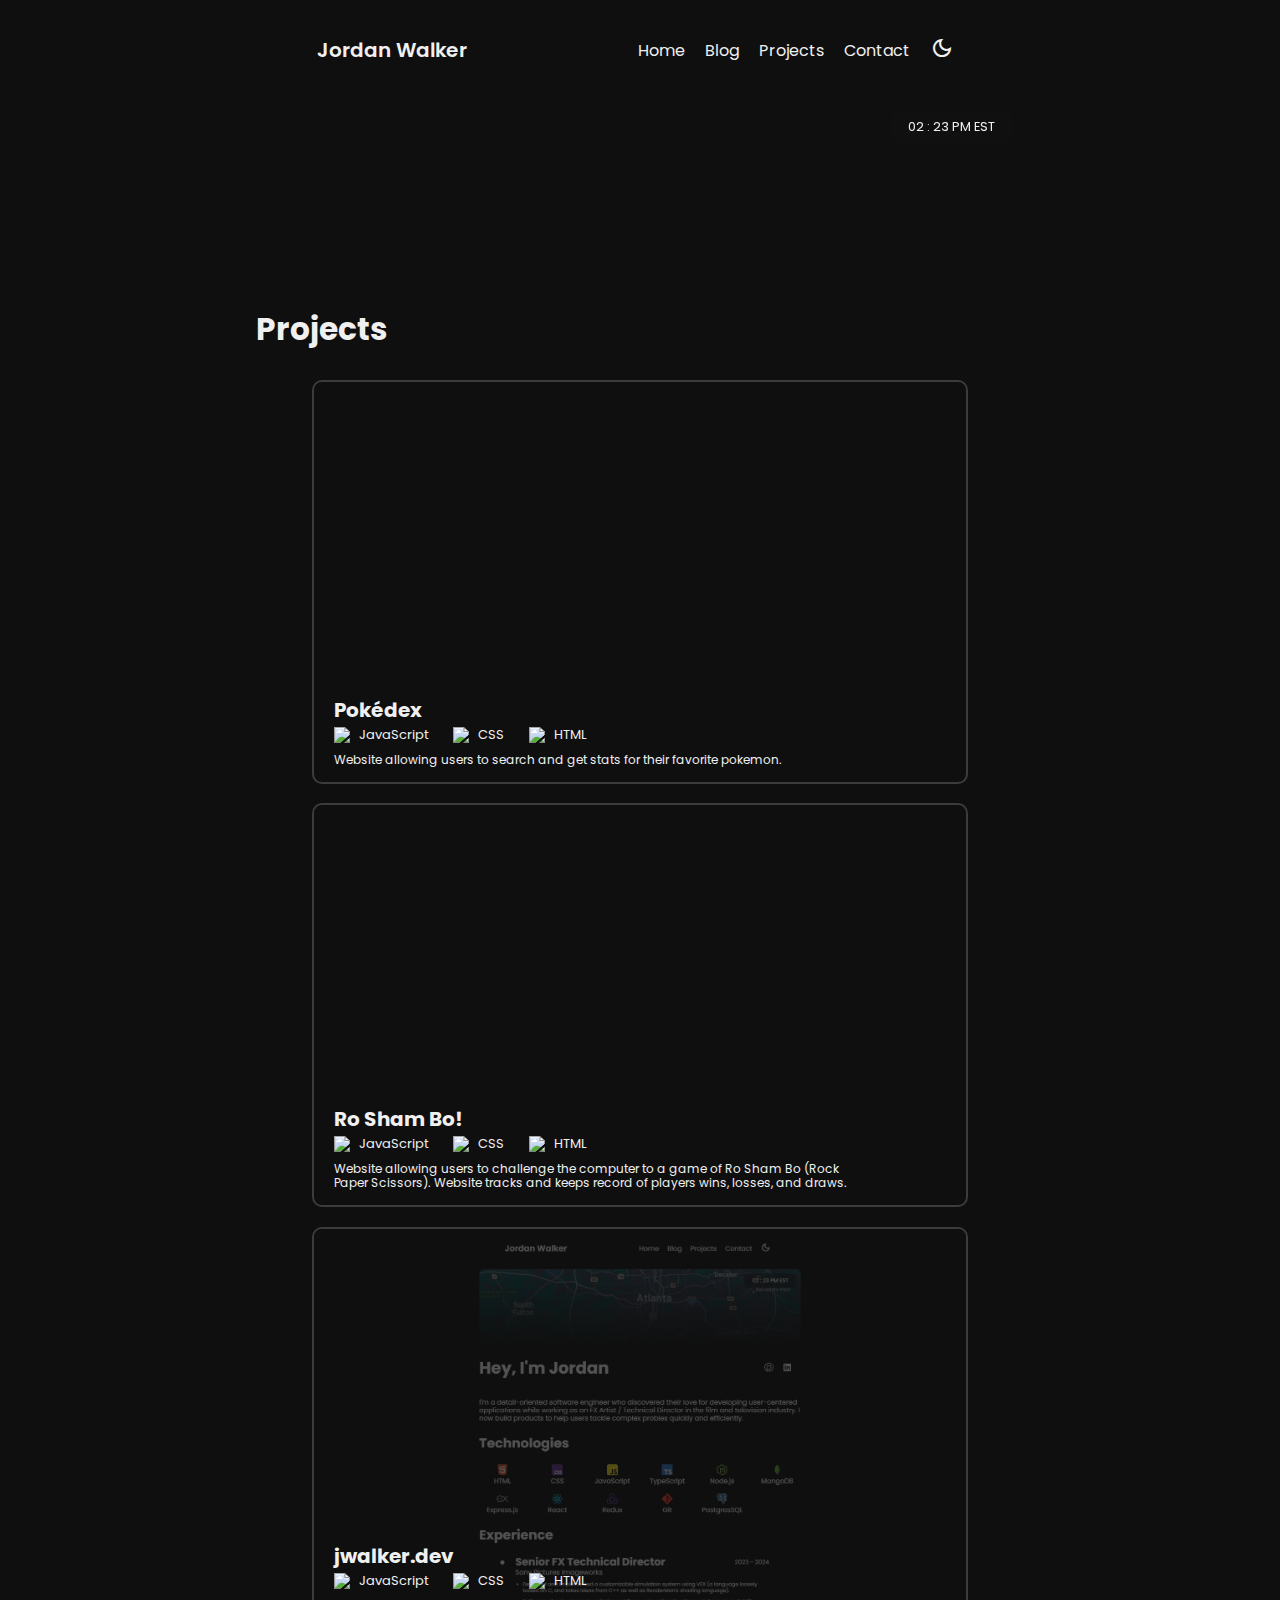
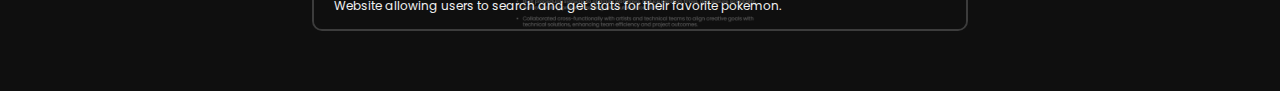
==== src/pages/projects/projects.html @ 344dd741 "addition of projects page, as well as some project thumbnail changes" ====
<!DOCTYPE html>
<html lang="en">
<head>
    <meta charset="UTF-8">
    <meta name="viewport" content="width=device-width, initial-scale=1.0">
    
    <!--Import fonts-->
    <link rel="preconnect" href="https://fonts.googleapis.com">
    <link rel="preconnect" href="https://fonts.gstatic.com" crossorigin>
    <link href="https://fonts.googleapis.com/css2?family=Poppins:ital,wght@0,100;0,200;0,300;0,400;0,500;0,600;0,700;0,800;0,900;1,100;1,200;1,300;1,400;1,500;1,600;1,700;1,800;1,900&family=Roboto:ital,wght@0,100..900;1,100..900&display=swap" rel="stylesheet">

    <!--Import stylesheets-->
    <link rel="stylesheet" href="./../../css/home-page/home-page.css">
    <link rel="stylesheet" href="https://fonts.googleapis.com/css2?family=Material+Symbols+Outlined:opsz,wght,FILL,GRAD@20..48,100..700,0..1,-50..200&icon_names=dark_mode" />
    
    <title>Jordan Walker - Projects</title>
</head>
<body>
    <header>
        <nav class="nav-container">
            <div class="logo-container">
                <span class="logo-text">Jordan Walker</span>
            </div>
            <ul class="nav-list">
                <a href="./../../../index.html">
                    <li class="nav-list-item">Home</li>
                </a>
                <a href="#">
                    <li class="nav-list-item">Blog</li>
                </a>
                <a href="./projects.html">
                    <li class="nav-list-item">Projects</li>
                </a>
                <a href="#">
                    <li class="nav-list-item">Contact</li>
                </a>
                <div class="button">
                    <div class="img-container nav-list-item">
                        <span class="material-symbols-outlined">
                            dark_mode
                        </span>
                    </div>
                </div>
            </ul>
        </nav>
    </header>
    <main>
        <div class="banner-container">
           <div class="clock-container">
                <div class="time">
                    <span class="hrs">02</span>
                    <span class="divider">:</span>
                    <span class="minutes">23</span>
                    <span class="meridiem">PM</span>
                    <span class="time-zone">EST</span>
                </div>
           </div>
        </div>
        <section class="projects">
            <h3>Projects</h3>
            <div class="project-gallery">
                <section class="project" id="project-001">
                    <div class="project-filter">
                        <div class="project-info">
                            <h5 class="project-title">Pokédex</h5>
                            <div class="project-technologies">
                                <div class="tech-info">
                                    <img class="project-icon" src="./../../../src/assets/imgs/home-page/icons/javascript-icon-002.svg">
                                    <h6>JavaScript</h6>
                                </div>
                                <div class="tech-info">
                                    <img class="project-icon" src="./../../../src/assets/imgs/home-page/icons/css-icon-002.svg">
                                    <h6>CSS</h6>
                                </div>
                                <div class="tech-info">
                                    <img class="project-icon" src="./../../../src/assets/imgs/home-page/icons/html5-icon-002.svg">
                                    <h6>HTML</h6>
                                </div>
                            </div>
                            <p class="project-description">
                                Website allowing users to search and get stats for their favorite pokemon.
                            </p>
                        </div>
                    </div>
                </section>
                <br>
                <section class="project" id="project-002">
                    <div class="project-filter">
                        <div class="project-info">
                            <h5 class="project-title">Ro Sham Bo!</h5>
                            <div class="project-technologies">
                                <div class="tech-info">
                                    <img class="project-icon" src="./../../../src/assets/imgs/home-page/icons/javascript-icon-002.svg">
                                    <h6>JavaScript</h6>
                                </div>
                                <div class="tech-info">
                                    <img class="project-icon" src="./../../../src/assets/imgs/home-page/icons/css-icon-002.svg">
                                    <h6>CSS</h6>
                                </div>
                                <div class="tech-info">
                                    <img class="project-icon" src="./../../../src/assets/imgs/home-page/icons/html5-icon-002.svg">
                                    <h6>HTML</h6>
                                </div>
                            </div>
                            <p class="project-description">
                                Website allowing users to challenge the computer to a game of Ro Sham Bo (Rock Paper Scissors). Website tracks and keeps record of players wins, losses, and draws.
                            </p>
                        </div>
                    </div>
                </section>
                <br>
                <section class="project" id="project-003">
                    <div class="project-filter" id="filter-003">
                        <div class="project-info">
                            <h5 class="project-title">jwalker.dev</h5>
                            <div class="project-technologies">
                                <div class="tech-info">
                                    <img class="project-icon" src="./../../../src/assets/imgs/home-page/icons/javascript-icon-002.svg">
                                    <h6>JavaScript</h6>
                                </div>
                                <div class="tech-info">
                                    <img class="project-icon" src="./../../../src/assets/imgs/home-page/icons/css-icon-002.svg">
                                    <h6>CSS</h6>
                                </div>
                                <div class="tech-info">
                                    <img class="project-icon" src="./../../../src/assets/imgs/home-page/icons/html5-icon-002.svg">
                                    <h6>HTML</h6>
                                </div>
                            </div>
                            <p class="project-description">
                                Website allowing users to search and get stats for their favorite pokemon.
                            </p>
                        </div>
                    </div>
                </section>
            </div>
        </section>
    </main>
</body>
</html>
---- src/css/home-page/home-page.css ----
/* Set initial variables and values */
html {
    --text: #f0f0f0;
    --background: #0f0f0f;
    --primary: #f0f0f0;
    --secondary: #f0f0f0;
    --accent: #eb8443;
    background-color: var(--background);
    color: var(--text);
}

body {
  font-family: 'Poppins';
  font-weight: 400;
}

h1, h2, h3, h4, h5 {
  font-family: 'Poppins';
  font-weight: 700;
}

html {font-size: 100%;} /* 16px */

h1 {font-size: 3.053rem; /* 48.8px */}

h2 {font-size: 2.442rem; /* 39.04px */}

h3 {font-size: 1.954rem; /* 31.2px */}

h4 {font-size: 1.563rem; /* 24.96px */}

h5 {font-size: 1.250rem; /* 20px */}

small {font-size: 0.800rem; /* 12.8px */}


body {
    width: 768px;
    margin: 0 auto;
    line-height: 1.2;
    margin-bottom: 60px;
}

.nav-container {
    display: flex;
    justify-content: space-around;
    align-items: center;
    margin: 20px auto;
}

.logo-text {
    font-size: 1.250rem;
    font-weight: 600;
}

.logo-text:hover {
    cursor: pointer;
}

.nav-list {
    display: flex;
    justify-content: center;
    align-items: center;
}

a {
    text-decoration: none;
    color: var(--text);
}

.nav-list-item {
    list-style: none;
    margin: 0 10px;
}

.nav-list-item:hover {
    opacity: 0.5;
    cursor: pointer;
}

.banner-container {
    width: 100%;
    height: 180px;
    box-sizing: content-box;
    display: grid;
    grid-template-columns: repeat(4, 1fr);
    grid-template-rows: repeat(3, 1fr);
    gap: 10px;
    background-image: linear-gradient(to bottom, rgba(15, 15, 15, 0.2), rgba(15, 15, 15, 1)), url("./../../assets/imgs/home-page/banners/location-banner-002.png");
    background-position: center;
    border-radius: 10px 10px 0px 0px;
}

.clock-container {
    background: rgba(15, 15, 15, 0.5);
    backdrop-filter: blur(40px);
    border-radius: 10px;

    grid-row-start: 1;
    grid-row-end: span 1;
    grid-column-start: 4;
    grid-column-end: span 1;

   margin: 10px;
   margin-left: 50px;

   display: flex;
   justify-content: space-around;
   align-items: center;

   font-size: 12.8px
}

.name-container {
    display: flex;
    justify-content: space-between;
    align-items: center;
}

.intro-icons {
    display: flex;
    justify-content: space-between;
    align-items: center;
    margin: 0 10px;
}

.icon-container {
    width: 24px;
    margin: 10px;
}

.icon-container:hover {
    opacity: 0.5;
    cursor: pointer;
}

.technology-gallery {
    display: grid;
    grid-template-columns: repeat(6, 1fr);
    grid-template-rows: repeat(2, 1fr);
    gap: 20px;
}

.technology-container {
    display: flex;
    flex-direction: column;
    justify-content: center;
    align-items: center;
}

.technology-container:hover {
    opacity: 0.5;
}

.technology-icon {
    width: 26px;
    margin: 0 5px;
}

.technology-icon img {
    width: 100%;
    height: auto;
}

#javascript-icon {
    border-radius: 4px;
}

#mongo-icon {
    border-radius: 4px;
}

.experience-container {
    width: 87%;
    margin: 0 auto;
}

.position {
    width: 100%;
    
    display: flex;
    justify-content: flex-start;
    align-items: flex-start;
}

.bullet-point {
    width: 0.800rem;
    height: auto;

    display: flex;
    justify-content: center;
    align-items: center;

    margin: 10px 0px;
}

.position-info {
    margin: 0 25px;
    width: 100%;
}

.title-container {
    display: flex;
    justify-content: space-between;
    align-items: center;
}

.job-title {
    margin: 0px;
}

.date {
    font-size: 14px;
}

.description-list {
    padding-left: 18px;
    font-size: 12px;
}

.project-gallery {
    width: 85%;
    margin: 0 auto;

    display: flex;
    flex-direction: column;
    justify-content: center;
    align-items: center;
}

.project {
    width: 100%;
    height: 400px;

    background-image: url("./../../assets/imgs/home-page/projects/pokedex-001.jpg");
    background-size: cover;
    background-position: center;
    border-radius: 10px;
    background-repeat: no-repeat;
    overflow: hidden;

    border-color:rgba(240, 240, 240, 0.2);
    border-width: 2px;
    border-style: solid;

    transition: ease-in-out 0.2s;
}

.project:hover {
    transform: scale(1.05);
    transition: ease-in-out 0.2s;
    cursor: pointer;

    border-color:rgba(240, 240, 240, 0.8);
}

.project-filter {
    width: 100%;
    height: 100%;

    background-color: rgba(15, 15, 15, 0.2);

    transition: ease-in-out 0.2s;
}

.project-filter:hover {
    background-color: rgba(15, 15, 15, 0.0);
    transition: ease-in-out 0.2s;
}

#filter-003 {
    background-color: rgba(15, 15, 15, 0.7);
}

#filter-003:hover {
    background-color: rgba(15, 15, 15, 0.5);
}

.project-info {
    width: 100%;
    height: 100%;

    margin: 0 20px;

    display: flex;
    flex-direction: column;
    justify-content: flex-end;
    align-items: flex-start;
}

.project-title {
    margin: 5px 0px;
}

.project-technologies {
    display: flex;
    justify-content: flex-start;
    align-items: center;
}

.tech-info {
    margin: 0px 10px 5px 0px;

    display: flex;
    justify-content: flex-start;
    align-items: center;
}

.project-technologies img {
    width: 20px;
    height: auto;
    margin: 0px 5px 0px 0px;
}

.tech-info h6 {
    margin: 0px 15px 0px 0px;
    font-weight: 400;
    font-size: small;
}

.project-description {
    width: 80%;

    font-size: 12px;
    margin: 5px 0px 15px 0px;
}

#project-002 {
    background-image: url("./../../assets/imgs/home-page/projects/ro-sham-bo-001.jpg");
    background-repeat: no-repeat;
    overflow: hidden;
}

#project-003 {
    background-image: url("./../../assets/imgs/home-page/projects/jwalker-swe-portfolio-001.jpg");
    background-repeat: no-repeat;
    overflow: hidden;
}

@media only screen and (max-width: 768px) {
    body {
        width: 368px;
    }

    .logo-text {
        display: none;
    }

    .technology-name {
        display: none;
    }

    .project-filter {
        background-color: rgba(15, 15, 15, 0.6);
    }

    .clock-container {
        grid-row-start: 1;
        grid-row-end: span 1;
        grid-column-start: 3;
        grid-column-end: span 2;
    }

    .banner-container {
        background-position: center;
    }

    #project-003 {
        background-size: 40rem;
        background-position: top;
        background-repeat: no-repeat;
        overflow: hidden;
    }
}
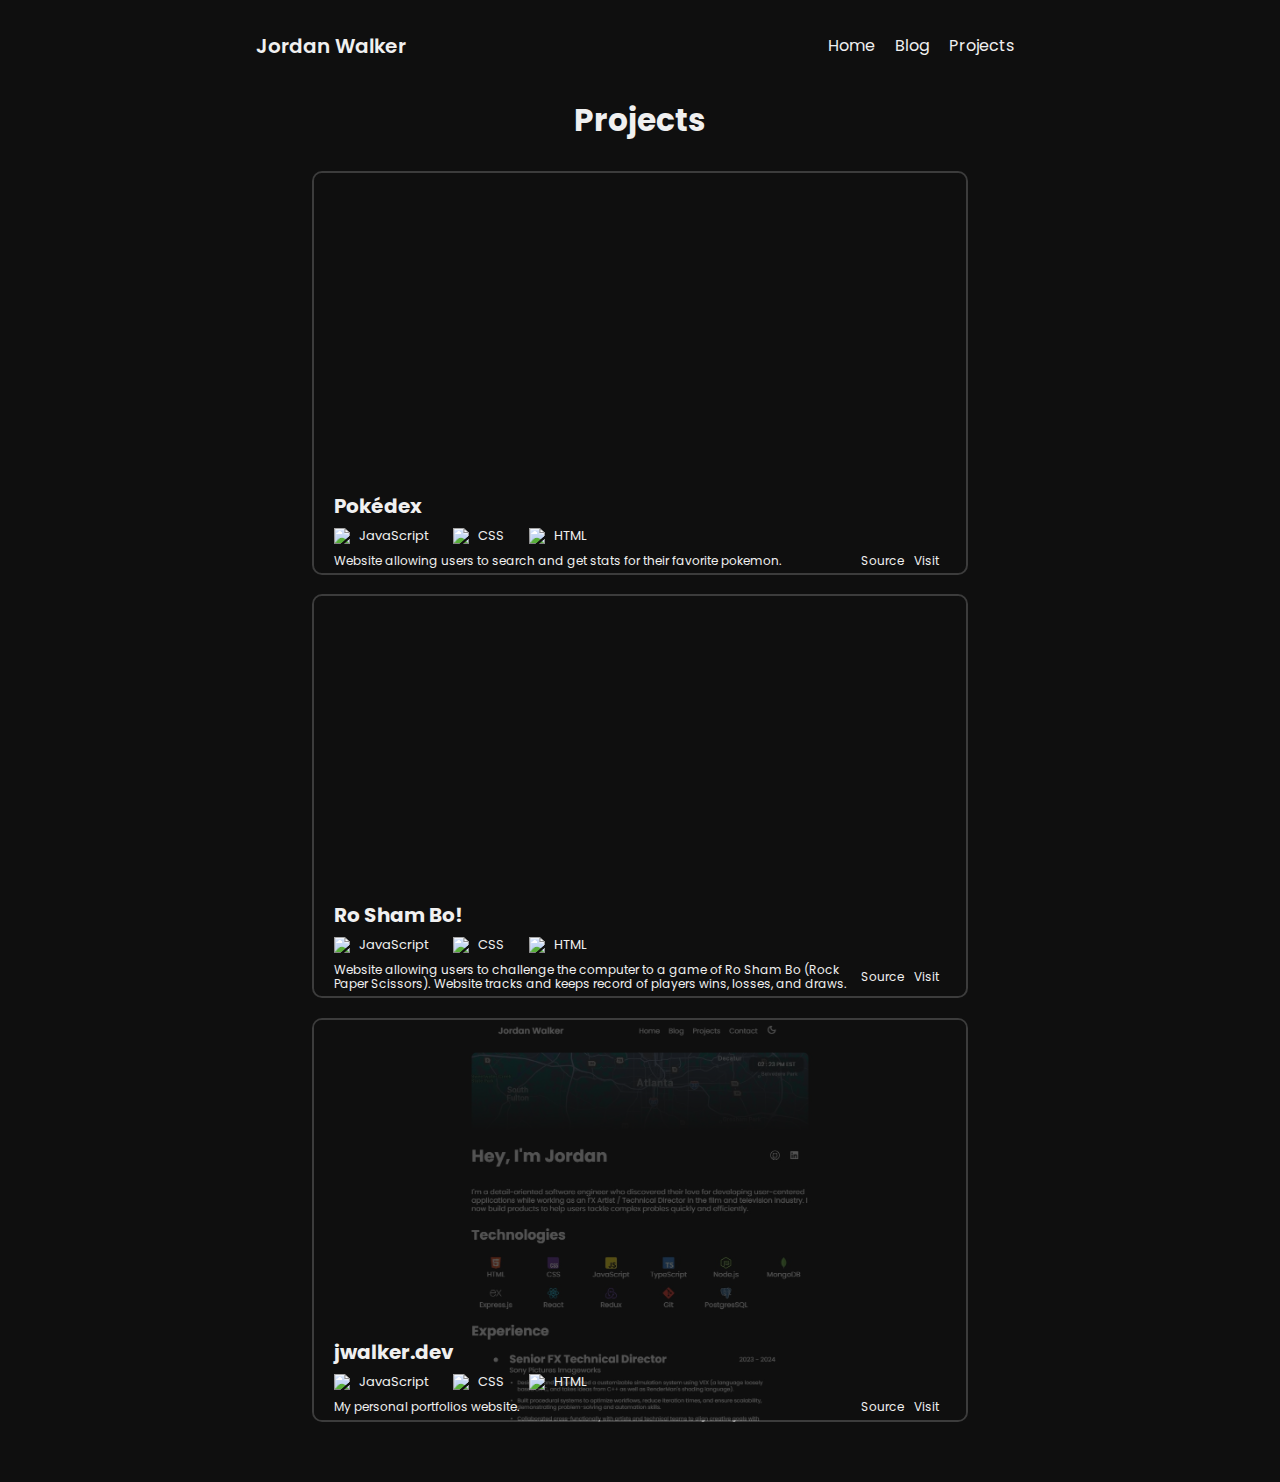
==== commit fe97afaa: "additional links onproject page that direct users to the actual site or github repo of each project" ====
--- a/src/pages/projects/projects.html
+++ b/src/pages/projects/projects.html
@@ -11,7 +11,8 @@
 
     <!--Import stylesheets-->
     <link rel="stylesheet" href="./../../css/home-page/home-page.css">
-    <link rel="stylesheet" href="https://fonts.googleapis.com/css2?family=Material+Symbols+Outlined:opsz,wght,FILL,GRAD@20..48,100..700,0..1,-50..200&icon_names=dark_mode" />
+    <link rel="stylesheet" href="https://fonts.googleapis.com/css2?family=Material+Symbols+Outlined:opsz,wght,FILL,GRAD@20..48,100..700,0..1,-50..200&icon_names=dark_mode,light_mode" />
+    <link rel="stylesheet" href="https://fonts.googleapis.com/css2?family=Material+Symbols+Outlined:opsz,wght,FILL,GRAD@20..48,100..700,0..1,-50..200&icon_names=language" />
     
     <title>Jordan Walker - Projects</title>
 </head>
@@ -19,7 +20,9 @@
     <header>
         <nav class="nav-container">
             <div class="logo-container">
-                <span class="logo-text">Jordan Walker</span>
+                <a href="./../../../index.html">
+                    <span class="logo-text">Jordan Walker</span>
+                </a>
             </div>
             <ul class="nav-list">
                 <a href="./../../../index.html">
@@ -31,33 +34,12 @@
                 <a href="./projects.html">
                     <li class="nav-list-item">Projects</li>
                 </a>
-                <a href="#">
-                    <li class="nav-list-item">Contact</li>
-                </a>
-                <div class="button">
-                    <div class="img-container nav-list-item">
-                        <span class="material-symbols-outlined">
-                            dark_mode
-                        </span>
-                    </div>
-                </div>
             </ul>
         </nav>
     </header>
     <main>
-        <div class="banner-container">
-           <div class="clock-container">
-                <div class="time">
-                    <span class="hrs">02</span>
-                    <span class="divider">:</span>
-                    <span class="minutes">23</span>
-                    <span class="meridiem">PM</span>
-                    <span class="time-zone">EST</span>
-                </div>
-           </div>
-        </div>
         <section class="projects">
-            <h3>Projects</h3>
+            <h3 id="project-heading">Projects</h3>
             <div class="project-gallery">
                 <section class="project" id="project-001">
                     <div class="project-filter">
@@ -77,13 +59,25 @@
                                     <h6>HTML</h6>
                                 </div>
                             </div>
-                            <p class="project-description">
-                                Website allowing users to search and get stats for their favorite pokemon.
-                            </p>
+                            <div class="last-row">
+                                <p class="project-description">
+                                    Website allowing users to search and get stats for their favorite pokemon.
+                                </p>
+                                <div class="project-icon-container">
+                                    <a href="https://github.com/PRISM-EXE/pokedex">
+                                        <h6 class="link-title">Source</h6>
+                                    </a>
+                                    <a href="https://prism-exe.github.io/pokedex/">
+                                        <h6 class="link-title">Visit</h6>
+                                    </a>
+                                </div>
+                            </div>
                         </div>
                     </div>
                 </section>
+
                 <br>
+
                 <section class="project" id="project-002">
                     <div class="project-filter">
                         <div class="project-info">
@@ -102,13 +96,25 @@
                                     <h6>HTML</h6>
                                 </div>
                             </div>
-                            <p class="project-description">
-                                Website allowing users to challenge the computer to a game of Ro Sham Bo (Rock Paper Scissors). Website tracks and keeps record of players wins, losses, and draws.
-                            </p>
+                            <div class="last-row">
+                                <p class="project-description">
+                                    Website allowing users to challenge the computer to a game of Ro Sham Bo (Rock Paper Scissors). Website tracks and keeps record of players wins, losses, and draws.
+                                </p>
+                                <div class="project-icon-container">
+                                    <a href="https://github.com/PRISM-EXE/ro-sham-bo">
+                                        <h6 class="link-title">Source</h6>
+                                    </a>
+                                    <a href="https://prism-exe.github.io/ro-sham-bo/">
+                                        <h6 class="link-title">Visit</h6>
+                                    </a>
+                                </div>
+                            </div>
                         </div>
                     </div>
                 </section>
+
                 <br>
+
                 <section class="project" id="project-003">
                     <div class="project-filter" id="filter-003">
                         <div class="project-info">
@@ -127,12 +133,23 @@
                                     <h6>HTML</h6>
                                 </div>
                             </div>
-                            <p class="project-description">
-                                Website allowing users to search and get stats for their favorite pokemon.
-                            </p>
+                            <div class="last-row">
+                                <p class="project-description">
+                                    My personal portfolios website.
+                                </p>
+                                <div class="project-icon-container">
+                                    <a href="https://github.com/PRISM-EXE/jwalker">
+                                        <h6 class="link-title">Source</h6>
+                                    </a>
+                                    <a href="https://prism-exe.github.io/jwalker/">
+                                        <h6 class="link-title">Visit</h6>
+                                    </a>
+                                </div>
+                            </div>
                         </div>
                     </div>
                 </section>
+
             </div>
         </section>
     </main>
--- a/src/css/home-page/home-page.css
+++ b/src/css/home-page/home-page.css
@@ -7,7 +7,7 @@
     --secondary: #f0f0f0;
     --accent: #eb8443;
     background-color: var(--background);
-    color: var(--text);
+    color: #f0f0f0;
 }
 
 body {
@@ -44,7 +44,7 @@
 
 .nav-container {
     display: flex;
-    justify-content: space-around;
+    justify-content: space-between;
     align-items: center;
     margin: 20px auto;
 }
@@ -67,6 +67,10 @@
 a {
     text-decoration: none;
     color: var(--text);
+}
+
+.button {
+    transition: ease-in-out 0.2s;
 }
 
 .nav-list-item {
@@ -90,6 +94,7 @@
     background-image: linear-gradient(to bottom, rgba(15, 15, 15, 0.2), rgba(15, 15, 15, 1)), url("./../../assets/imgs/home-page/banners/location-banner-002.png");
     background-position: center;
     border-radius: 10px 10px 0px 0px;
+    transition: ease-in-out 0.2s;
 }
 
 .clock-container {
@@ -112,6 +117,15 @@
    font-size: 12.8px
 }
 
+.divider {
+    opacity: 0.2;
+    transition: ease-in-out 0.8s;
+}
+
+.divider.active {
+    opacity: 0.8;
+}
+
 .name-container {
     display: flex;
     justify-content: space-between;
@@ -123,11 +137,19 @@
     justify-content: space-between;
     align-items: center;
     margin: 0 10px;
+}
+
+.email {
+    margin: 0 0px;
 }
 
 .icon-container {
     width: 24px;
     margin: 10px;
+}
+
+#github-icon-container {
+    margin: 0px 10px;
 }
 
 .icon-container:hover {
@@ -219,6 +241,10 @@
     font-size: 12px;
 }
 
+#project-heading {
+    text-align: center;
+}
+
 .project-gallery {
     width: 85%;
     margin: 0 auto;
@@ -234,7 +260,7 @@
     height: 400px;
 
     background-image: url("./../../assets/imgs/home-page/projects/pokedex-001.jpg");
-    background-size: cover;
+    background-size: 52rem;
     background-position: center;
     border-radius: 10px;
     background-repeat: no-repeat;
@@ -297,10 +323,12 @@
     display: flex;
     justify-content: flex-start;
     align-items: center;
+
+    margin: 5px 0px;
 }
 
 .tech-info {
-    margin: 0px 10px 5px 0px;
+    margin: 0px 10px 0px 0px;
 
     display: flex;
     justify-content: flex-start;
@@ -319,11 +347,47 @@
     font-size: small;
 }
 
+.project-description-container {
+    width: 80%;
+    display: flex;
+    justify-content: space-between;
+    align-items: center;
+
+    margin-bottom: 10px;
+}
+
 .project-description {
     width: 80%;
 
     font-size: 12px;
-    margin: 5px 0px 15px 0px;
+    margin: 5px 0px 5px 0px;
+}
+
+.github-link {
+    border-radius: 20px;
+}
+
+.github-icon {
+    width: 16px;
+}
+
+.visit-icon {
+    font-weight: 400;
+    width: 16px;
+}
+
+.last-row {
+    width: 100%;
+
+    display: flex;
+    justify-content: space-between;
+    align-items: center;
+}
+
+.icon-container h6 {
+    font-size: small;
+    font-weight: 400;
+    margin: 0px 2px;
 }
 
 #project-002 {
@@ -338,12 +402,61 @@
     overflow: hidden;
 }
 
+.project-icon-container {
+    width: 20%;
+
+    display: flex;
+    justify-content: flex-start;
+    align-items: center;
+
+    margin: 0px 0px 0px 0px;
+}
+
+.project-links {
+    display: flex;
+    justify-content: center;
+    align-items: center;
+}
+
+.icon-container {
+    width: 100%;
+    margin: 0px 0px;
+}
+
+.link-title {
+    font-size: 12px;
+    font-weight: 400;
+    margin: 0px 5px;
+}
+
+.icon-text {
+    margin: 0px 10px;
+    font-size: 12px;
+    font-weight: 400;
+}
+
+.link-title:hover {
+    opacity: 0.5;
+}
+
 @media only screen and (max-width: 768px) {
     body {
         width: 368px;
     }
 
     .logo-text {
+        display: none;
+    }
+
+    .nav-container {
+        justify-content: center;
+    }
+
+    .nav-list {
+        padding: 0px;
+    }
+
+    .email {
         display: none;
     }
 
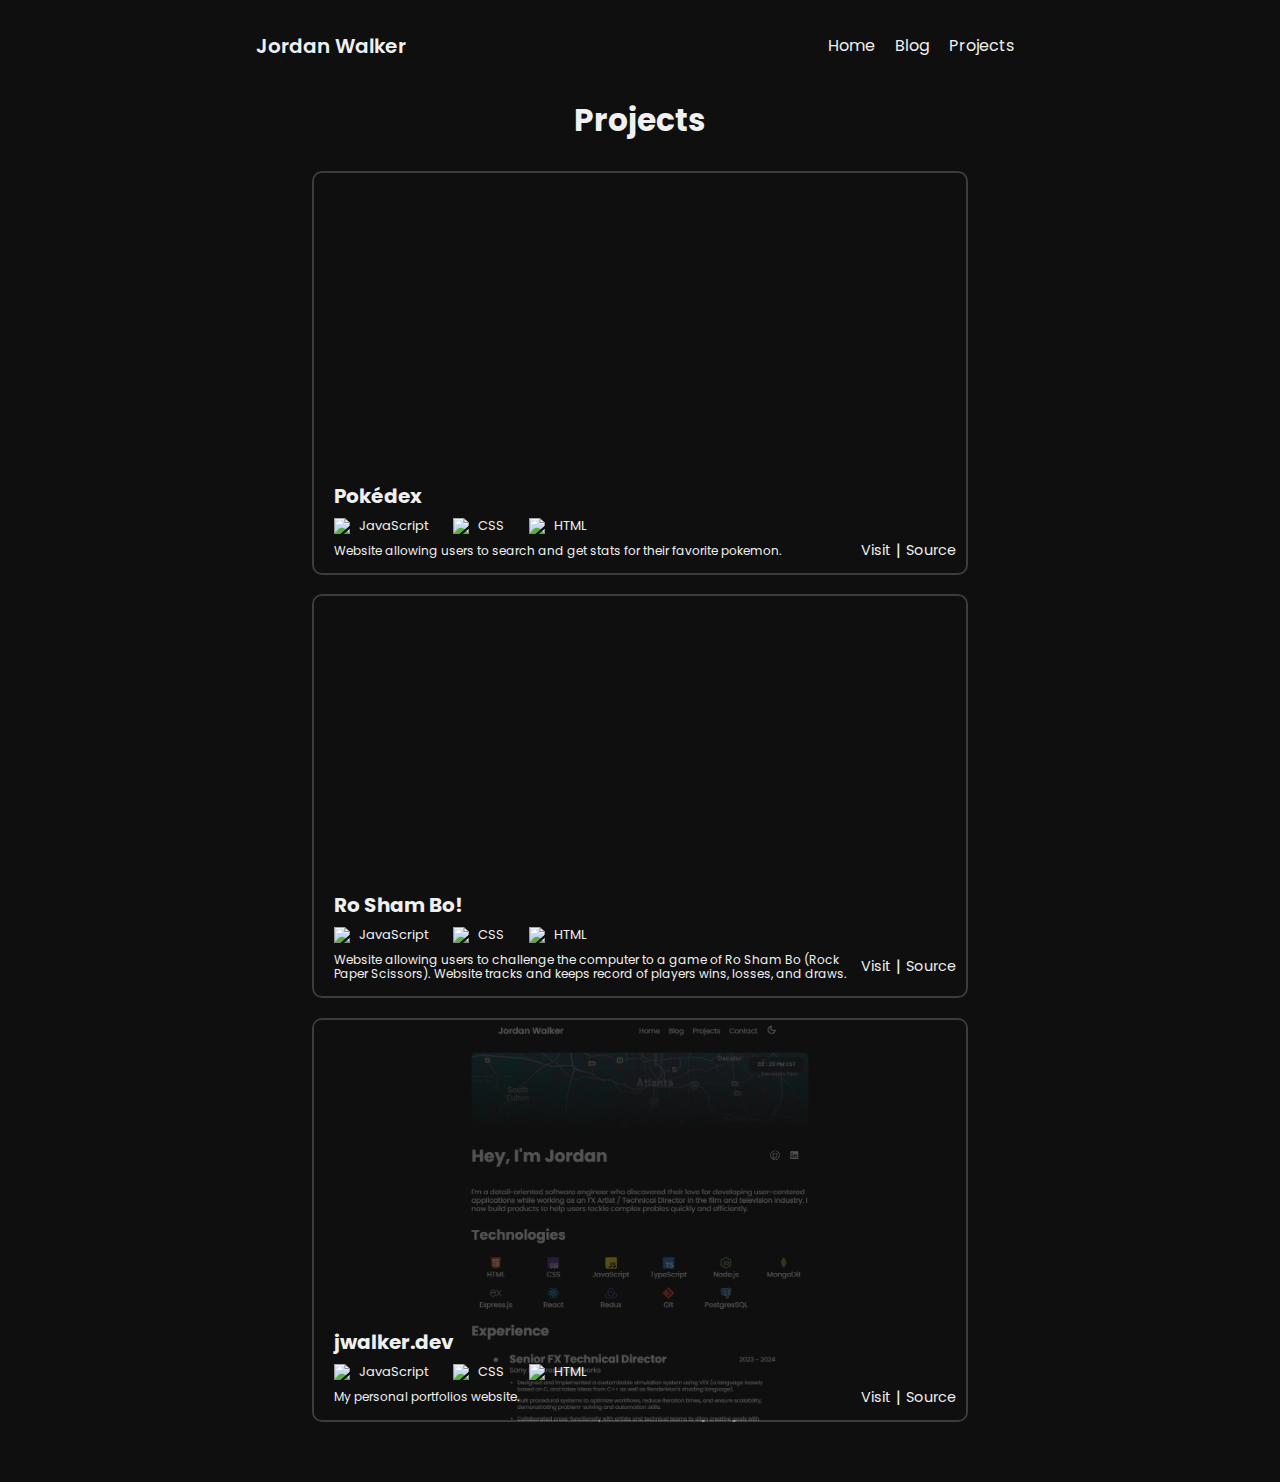
==== commit e2f4d0ce: "Adjustmentsmade to projects page. Adjusting visit and source links for better visibility" ====
--- a/src/pages/projects/projects.html
+++ b/src/pages/projects/projects.html
@@ -64,11 +64,12 @@
                                     Website allowing users to search and get stats for their favorite pokemon.
                                 </p>
                                 <div class="project-icon-container">
+                                    <a href="https://prism-pokedex.onrender.com/">
+                                        <h6 class="link-title">Visit</h6>
+                                    </a>
+                                    <span>|</span>
                                     <a href="https://github.com/PRISM-EXE/pokedex">
-                                        <h6 class="link-title">Source</h6>
-                                    </a>
-                                    <a href="https://prism-exe.github.io/pokedex/">
-                                        <h6 class="link-title">Visit</h6>
+                                        <h6 class="link-title visit-link">Source</h6>
                                     </a>
                                 </div>
                             </div>
@@ -101,11 +102,12 @@
                                     Website allowing users to challenge the computer to a game of Ro Sham Bo (Rock Paper Scissors). Website tracks and keeps record of players wins, losses, and draws.
                                 </p>
                                 <div class="project-icon-container">
-                                    <a href="https://github.com/PRISM-EXE/ro-sham-bo">
-                                        <h6 class="link-title">Source</h6>
-                                    </a>
                                     <a href="https://prism-exe.github.io/ro-sham-bo/">
                                         <h6 class="link-title">Visit</h6>
+                                    </a>
+                                    <span>|</span>
+                                    <a href="https://github.com/PRISM-EXE/ro-sham-bo">
+                                        <h6 class="link-title visit-link">Source</h6>
                                     </a>
                                 </div>
                             </div>
@@ -138,11 +140,12 @@
                                     My personal portfolios website.
                                 </p>
                                 <div class="project-icon-container">
-                                    <a href="https://github.com/PRISM-EXE/jwalker">
-                                        <h6 class="link-title">Source</h6>
-                                    </a>
                                     <a href="https://prism-exe.github.io/jwalker/">
                                         <h6 class="link-title">Visit</h6>
+                                    </a>
+                                    <span>|</span>
+                                    <a href="https://github.com/PRISM-EXE/jwalker">
+                                        <h6 class="link-title visit-link">Source</h6>
                                     </a>
                                 </div>
                             </div>
--- a/src/css/home-page/home-page.css
+++ b/src/css/home-page/home-page.css
@@ -281,6 +281,15 @@
     border-color:rgba(240, 240, 240, 0.8);
 }
 
+.project-link {
+    width: 100%;
+    height: 100%;
+    margin: 0px;
+    display: flex;
+    justify-content: center;
+    align-items: center;
+}
+
 .project-filter {
     width: 100%;
     height: 100%;
@@ -379,6 +388,8 @@
 .last-row {
     width: 100%;
 
+    margin-bottom: 10px;
+
     display: flex;
     justify-content: space-between;
     align-items: center;
@@ -424,7 +435,7 @@
 }
 
 .link-title {
-    font-size: 12px;
+    font-size: 0.9rem;
     font-weight: 400;
     margin: 0px 5px;
 }
@@ -466,6 +477,10 @@
 
     .project-filter {
         background-color: rgba(15, 15, 15, 0.6);
+    }
+
+    .project-filter:hover {
+        background-color: rgba(15, 15, 15, 0.4);
     }
 
     .clock-container {
@@ -485,4 +500,23 @@
         background-repeat: no-repeat;
         overflow: hidden;
     }
+
+    .last-row {
+        display: flex;
+        flex-direction: column;
+        text-align: left;
+        justify-content: flex-start;
+        align-items: flex-start;
+        margin-bottom: 10px;
+    }
+
+    .link-title {
+        margin-left: 0px;
+        font-size: 0.9rem;
+    }
+
+    .project-icon-container {
+        margin: 5px 0px;
+    }
+
 }